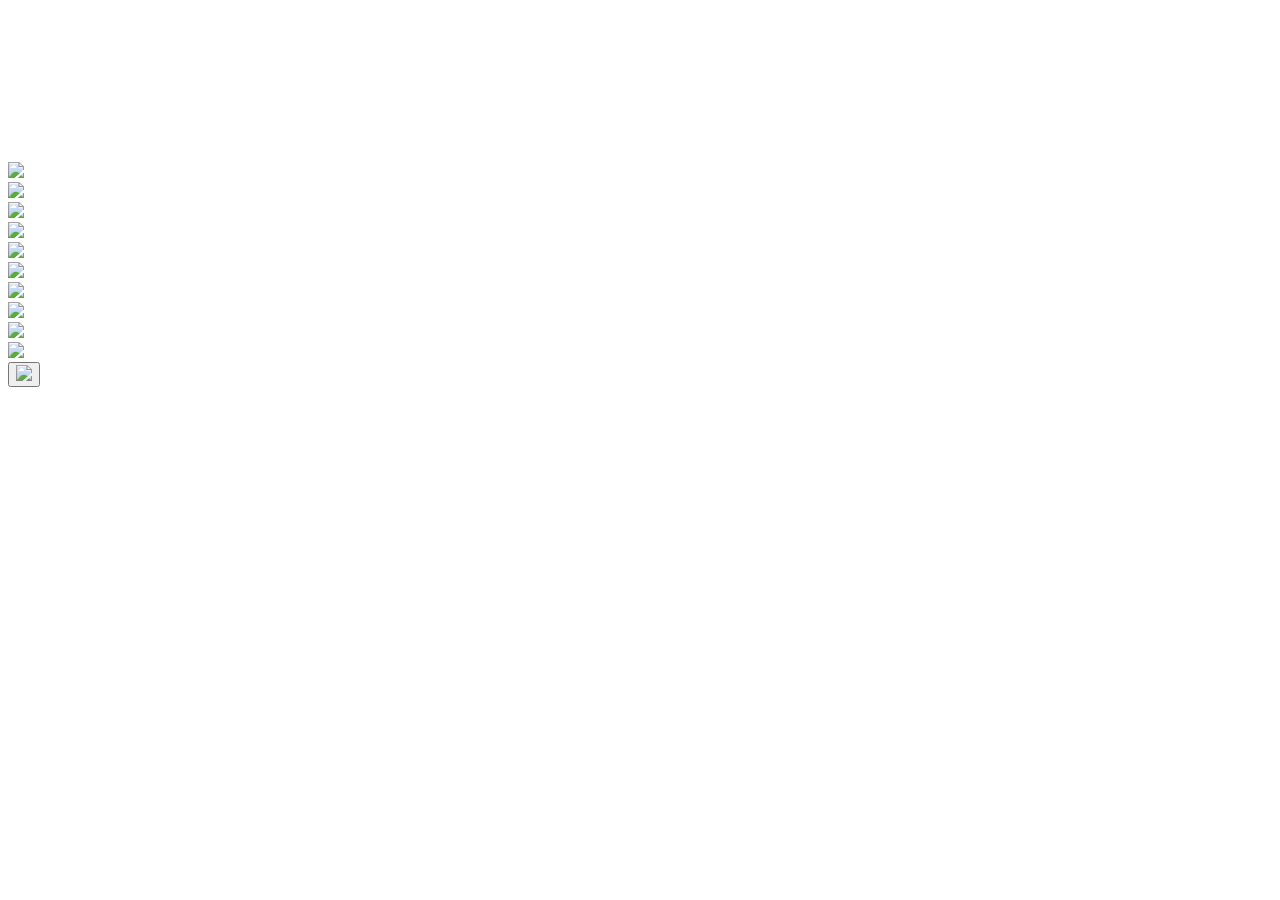
==== Index.html @ 0bfe94f9 "Add files via upload" ====
<!DOCTYPE html>
<html lang="en" dir="ltr">

  <head>
    <meta charset="utf-8">
    <title>Premium Hustler</title>
    <link rel="stylesheet" href="css/master.css">
  </head>

  <body>


<!--video background-->
      <video autoplay loop class="video-background">
      <source src="premiumhustler_main.mp4" type="video/mp4">
      </video>

<!--objects-->
      <div id="object1">  <a href="objects2.html"> <img src="mouse.gif" style="width:65%" > </a>
      			</div>

      	  	  <div id="object2">  <a href="objects2.html"> <img src="preview.gif" style="width:72%" > </a>
      			</div>

      	  	   <div id="object3">  <a href="objects2.html"> <img src="pen.gif" style="width:24%" > </a>
      			</div>

      	  	   <div id="object4">  <a href="objects2.html"> <img src="candlee.gif" style="width:80%" > </a>
      			</div>

      	  	  	   <div id="object5">  <a href="objects2.html"> <img src="post.gif" style="width:45%" > </a>
      			</div>


<!--logo-->
      <a href="index.html"><img src="logo-outline.png" class="logo"></a>


<!--categories-->
      <div class="align-right">
        <div class="frame">
          <a href="#" class="btn btn-philosophy"><img src="philosophy-outline.png"></a>
        </div>
        <div class="frame">
          <a href="camouflage.html" class="btn btn-camouflage"><img src="camouflage-outline.png"></a>
        </div>
        <div class="frame">
          <a href="gateway.html" class="btn btn-gateway"><img src="gateway-outline.png"></a>
        </div>
        <div class="frame">
          <a href="surveillance.html" class="btn btn-surveillance"><img src="surveillance-outline.png"></a>
        </div>
      </div>


<!--iframe publication-->
      <div id="publication">
          <div class="publication-close">
            X
          </div>
          <iframe width="800px" height="800px" frameborder="0" align="middle" data-src="iframe.html" scrolling="no">
          </iframe>
      </div>

<!--iframe button-->
    <div id="container">
      <div class="frame-pause">
      <button id="pause"><img src="publication-outline.png"></button>
      </div>
    </div>


  <script src="https://ajax.googleapis.com/ajax/libs/jquery/2.1.3/jquery.min.js"></script>
    <script>
       $('#publication').hide();
       $('button').click(function () {
         $('iframe').attr('src', $('iframe').data('src'));
          $('#publication').fadeIn(100);
       });

       $('.publication-close').click( function( e ){
         $('#publication').hide();
       });



    </script>

  </body>
</html>
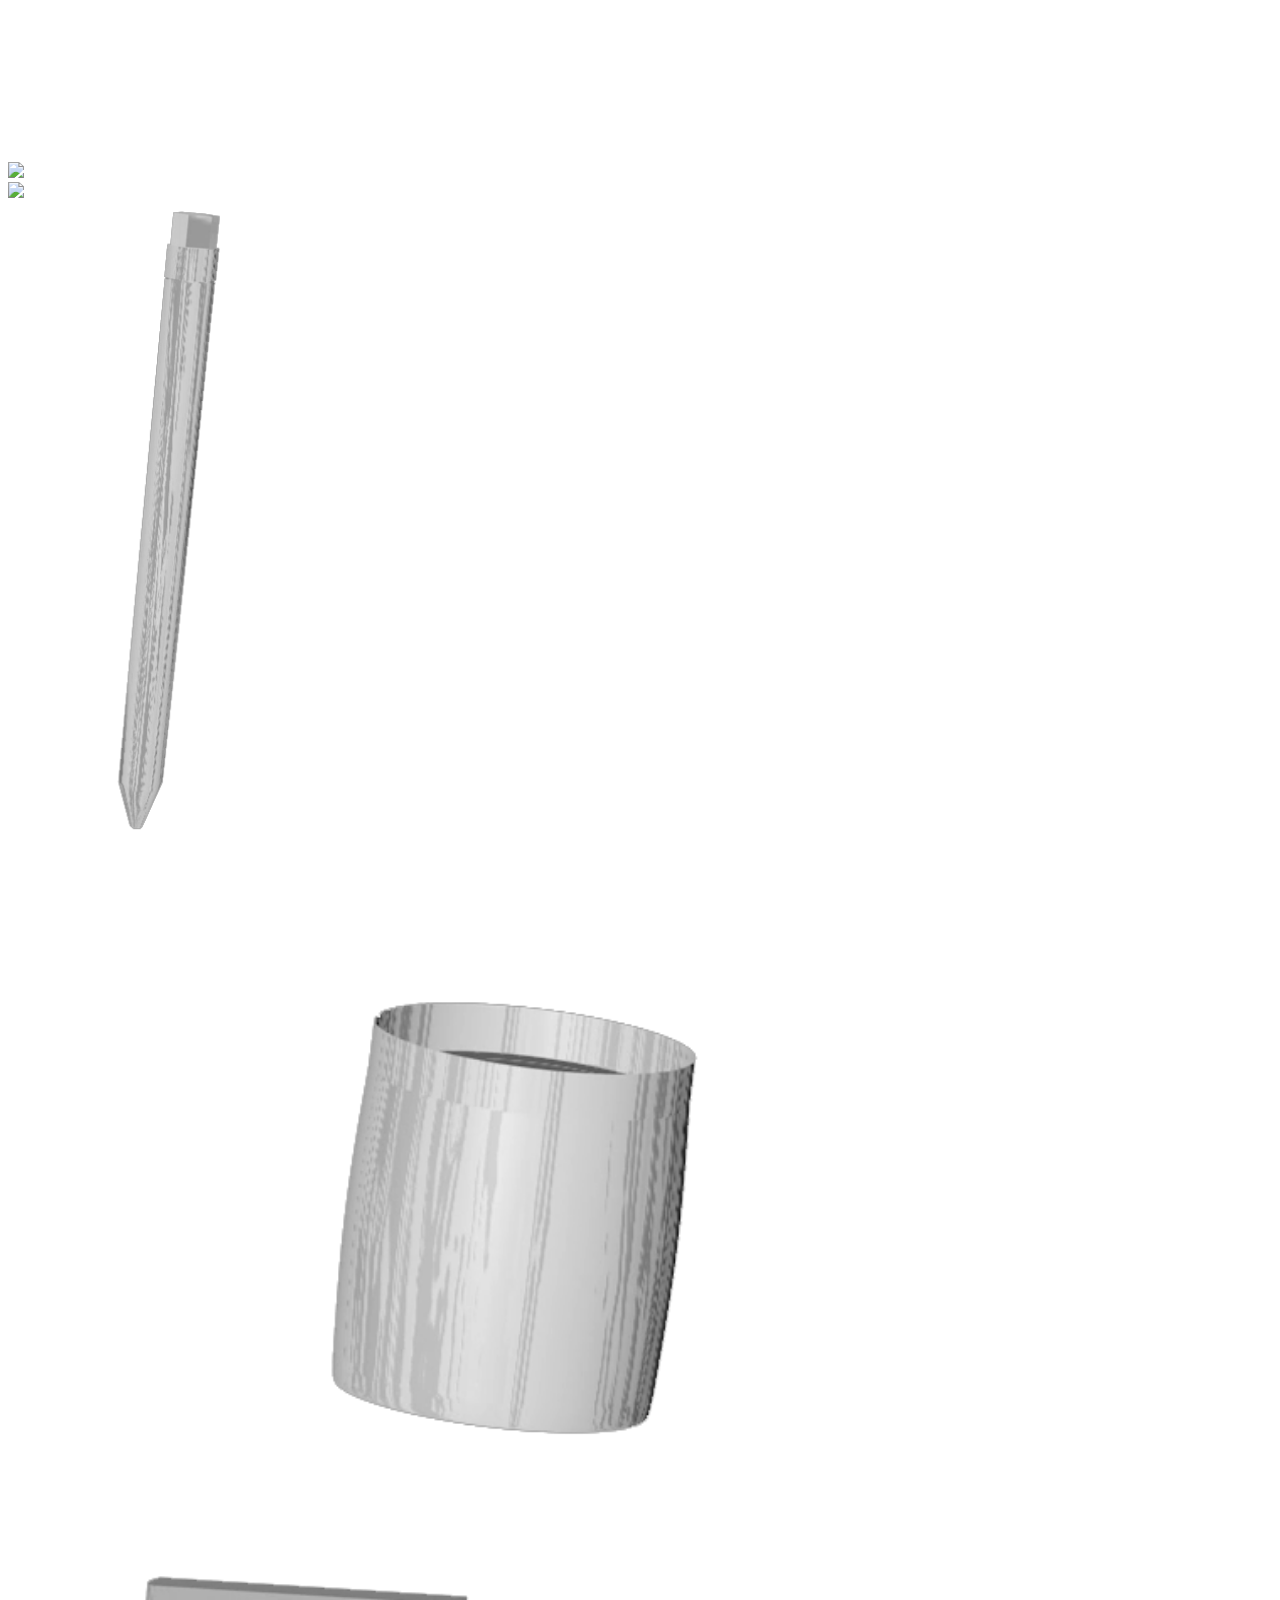
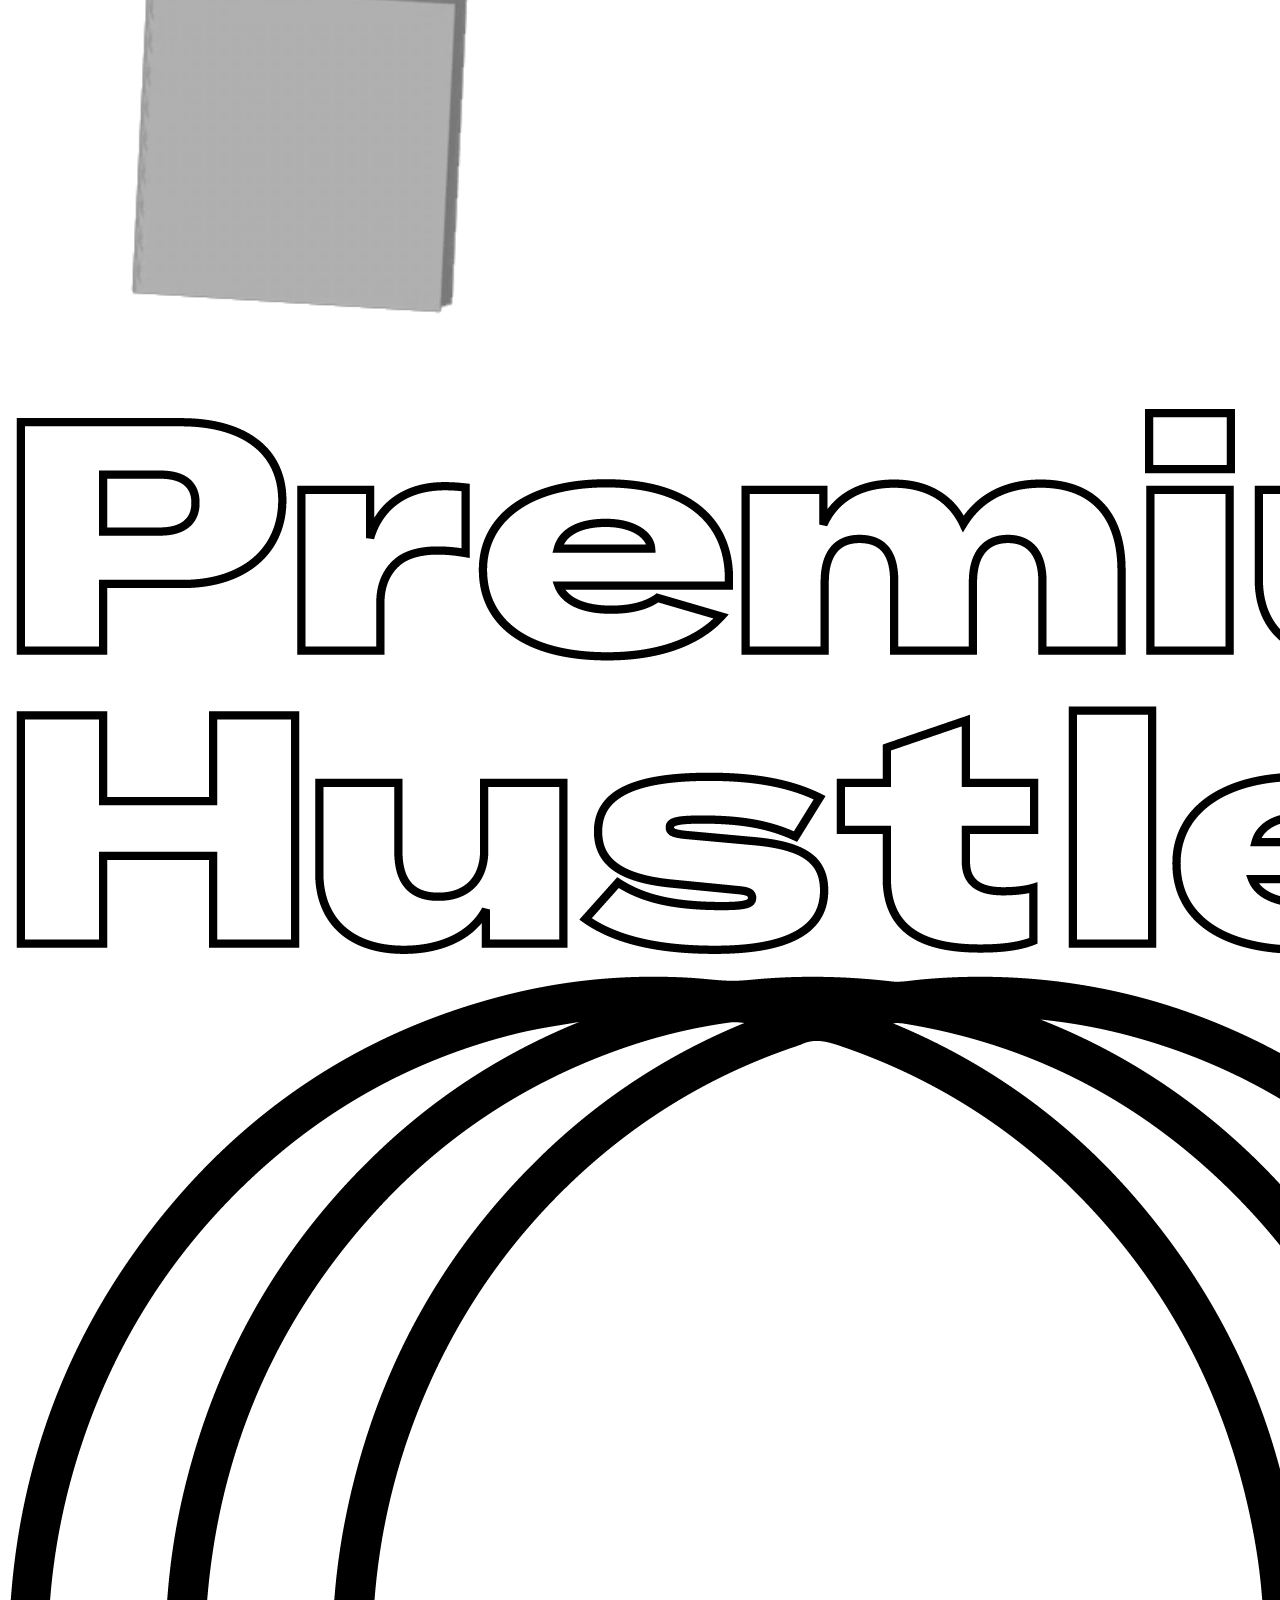
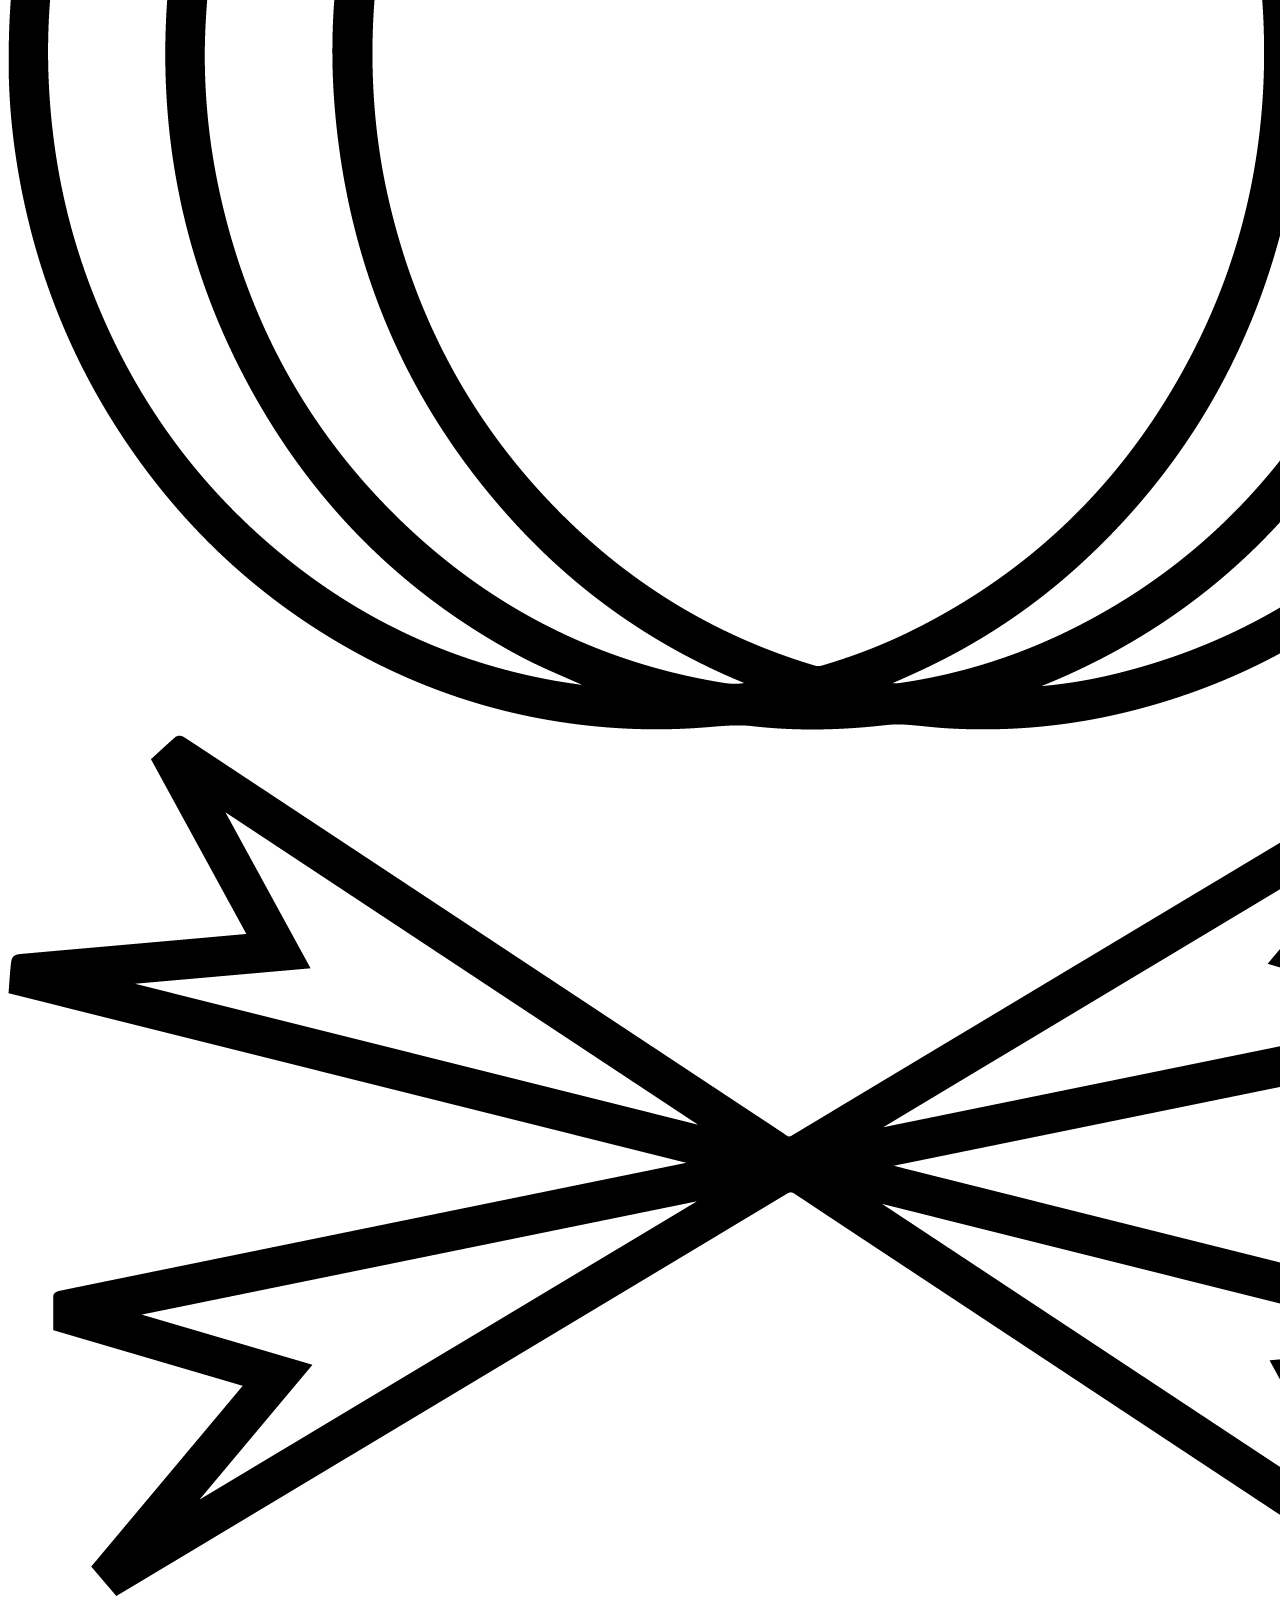
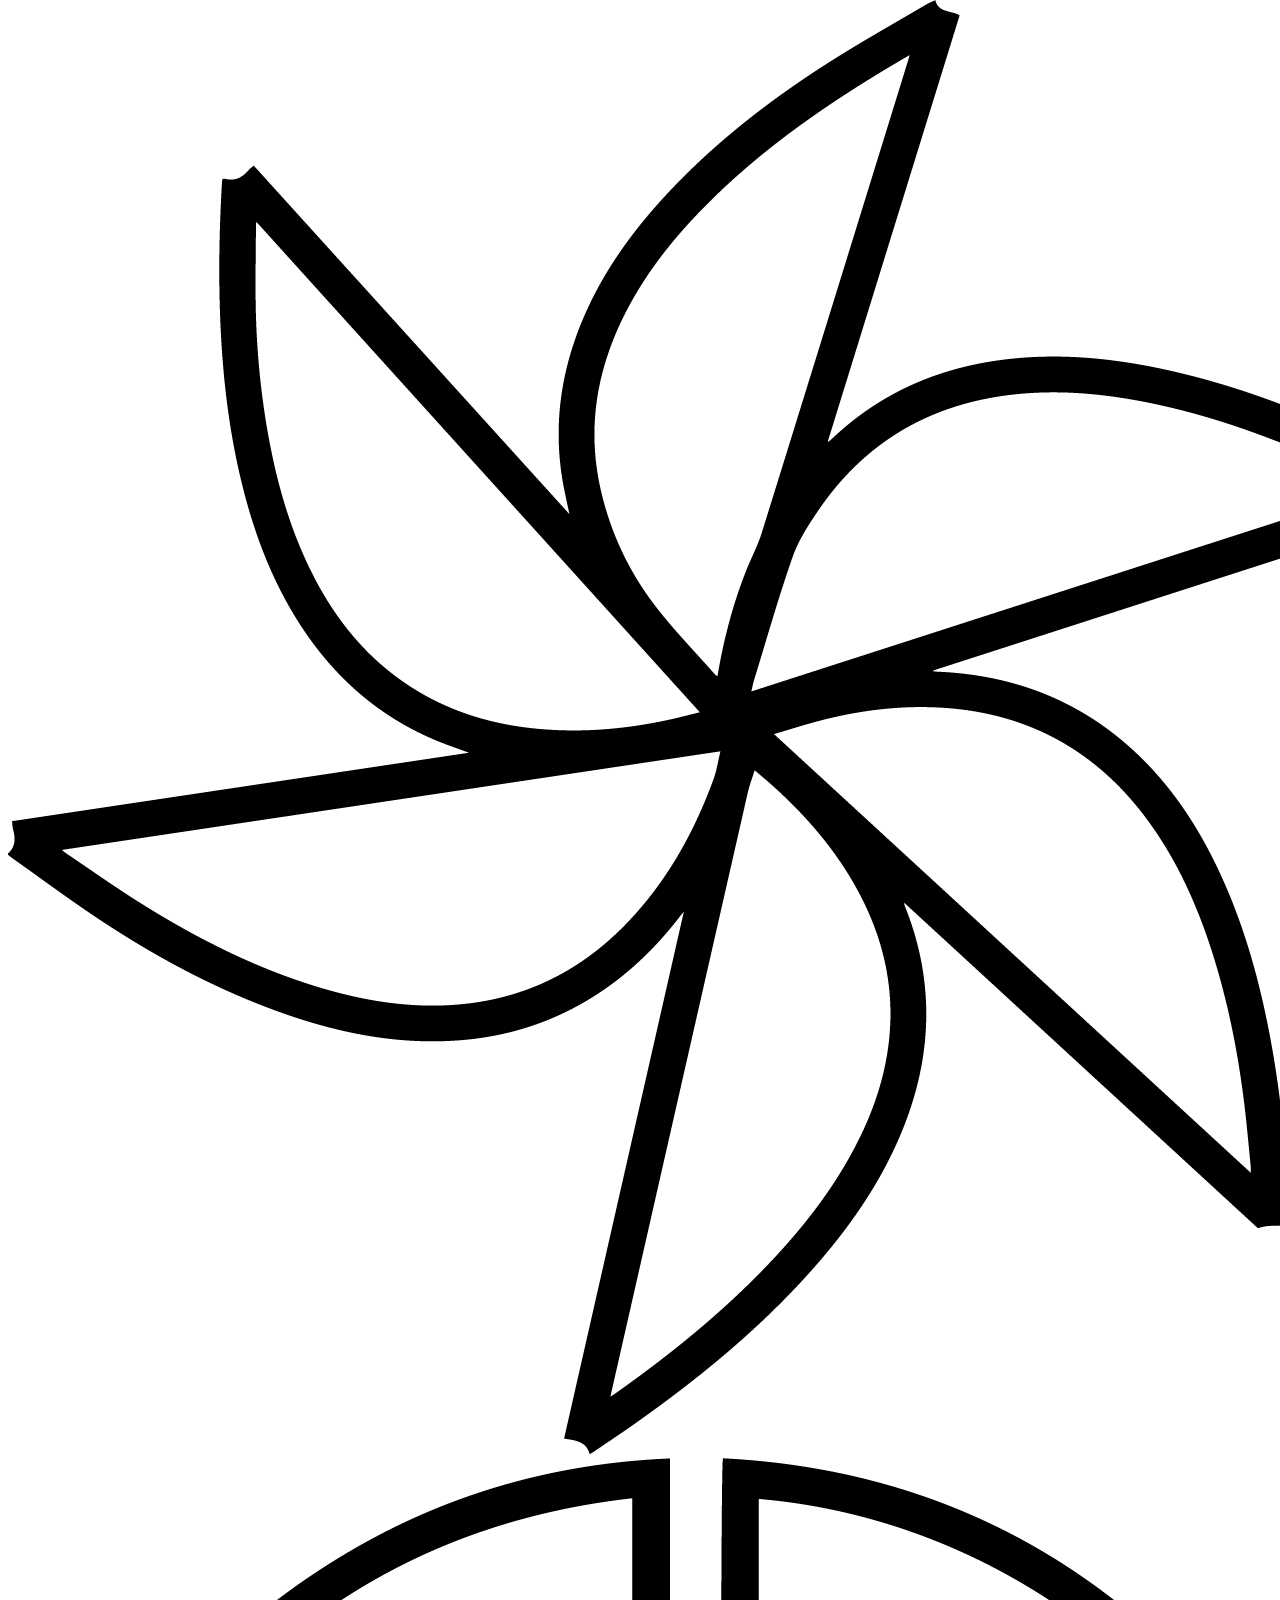
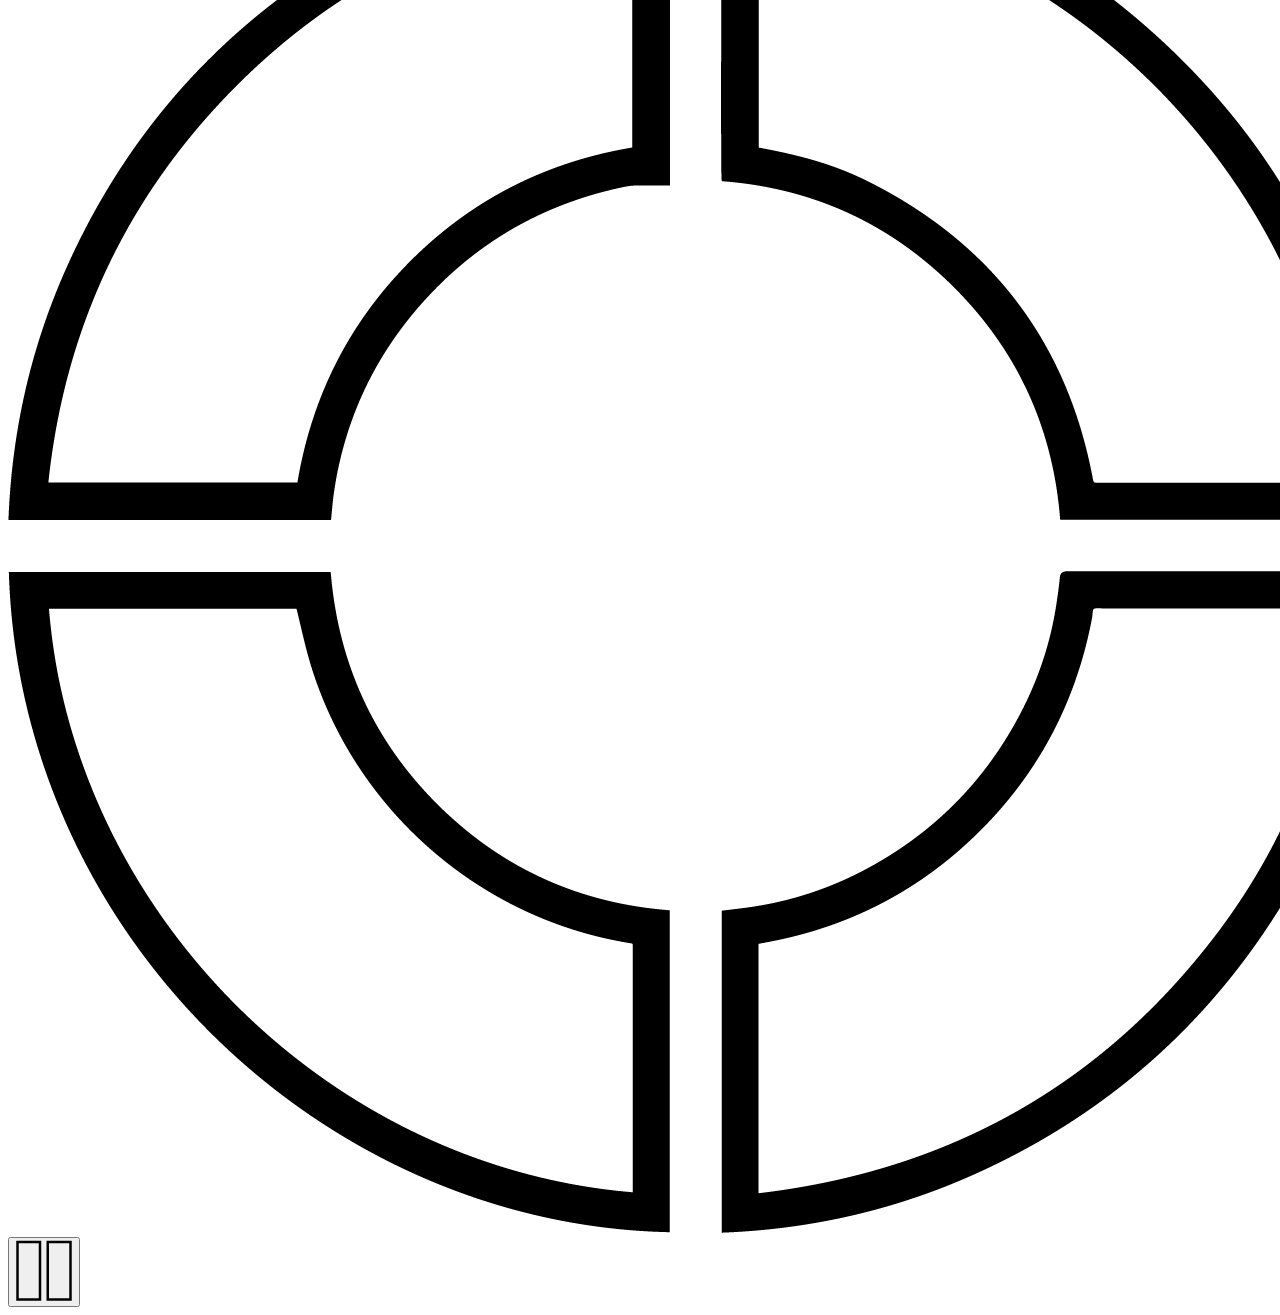
==== commit 2fe88bcb: "Add files via upload" ====
--- a/Index.html
+++ b/Index.html
@@ -4,7 +4,7 @@
   <head>
     <meta charset="utf-8">
     <title>Premium Hustler</title>
-    <link rel="stylesheet" href="css/master.css">
+    <link rel="stylesheet" href="css/index.css">
   </head>
 
   <body>
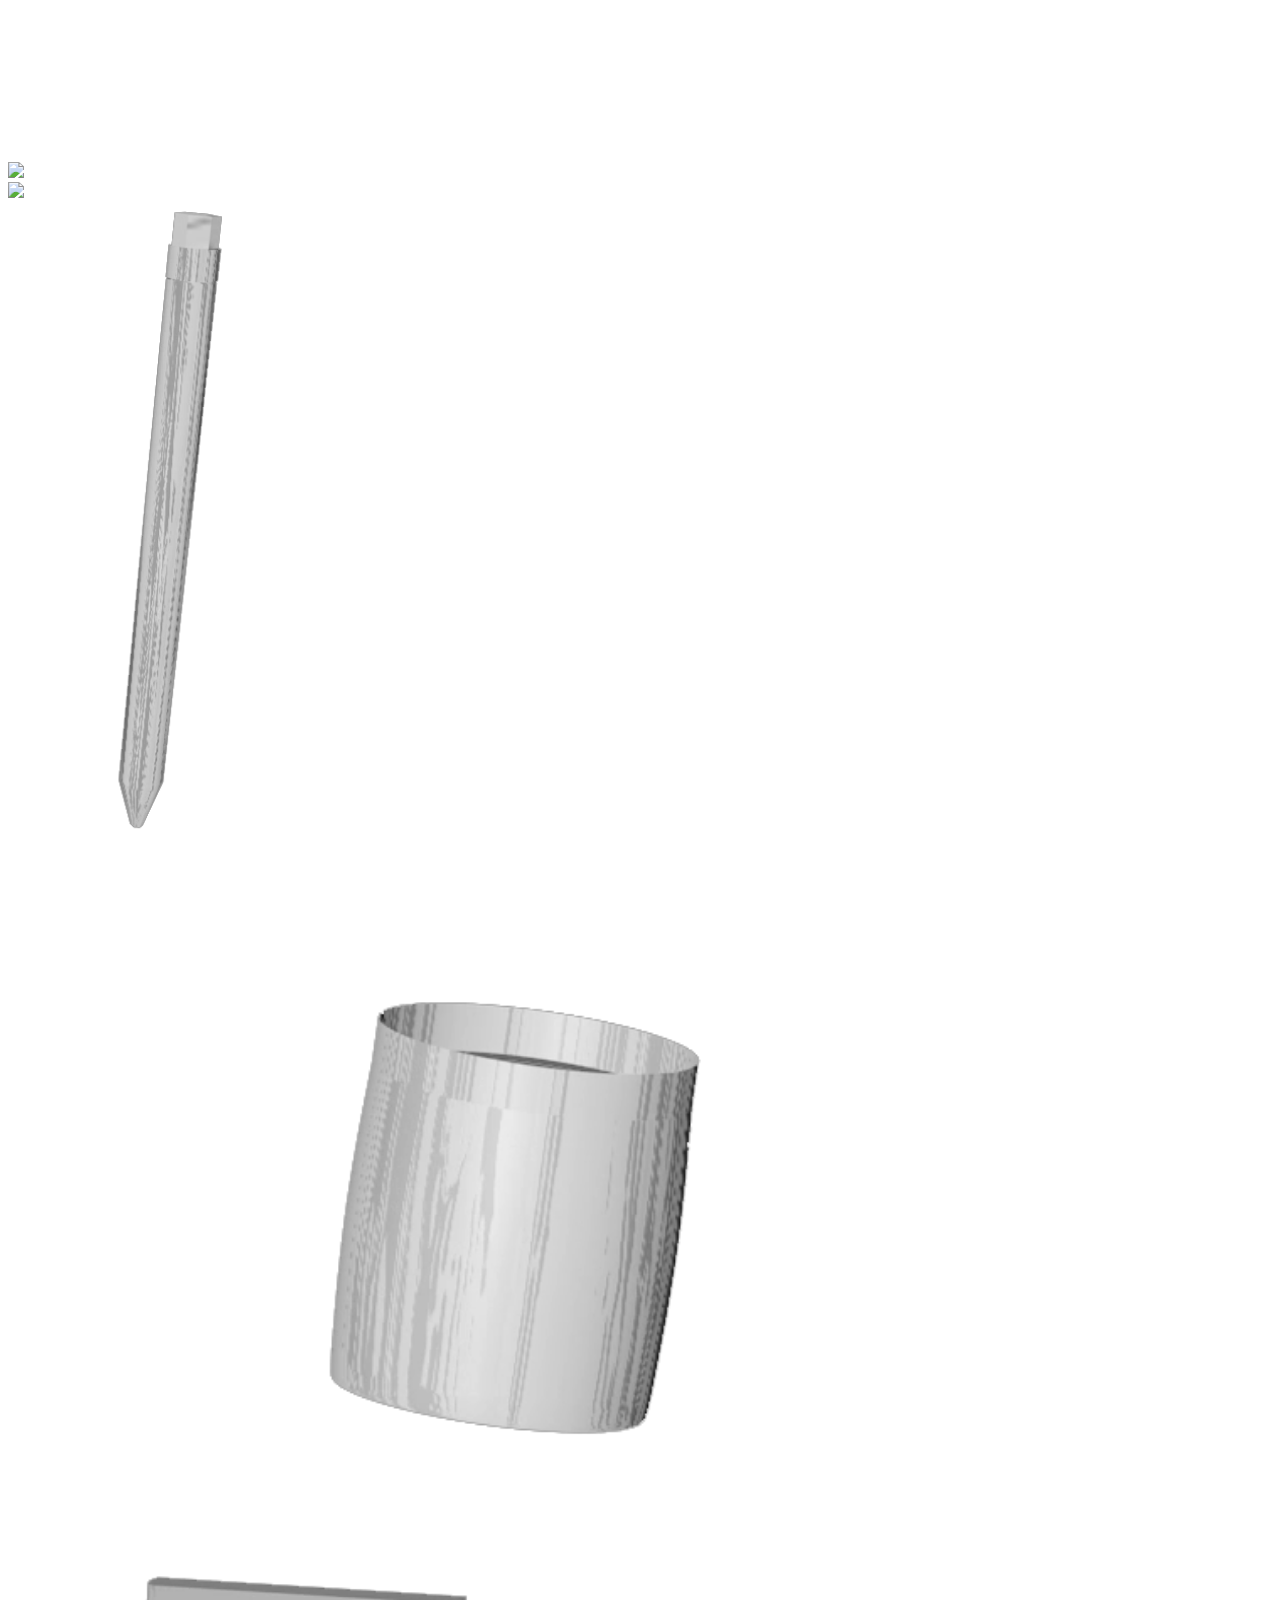
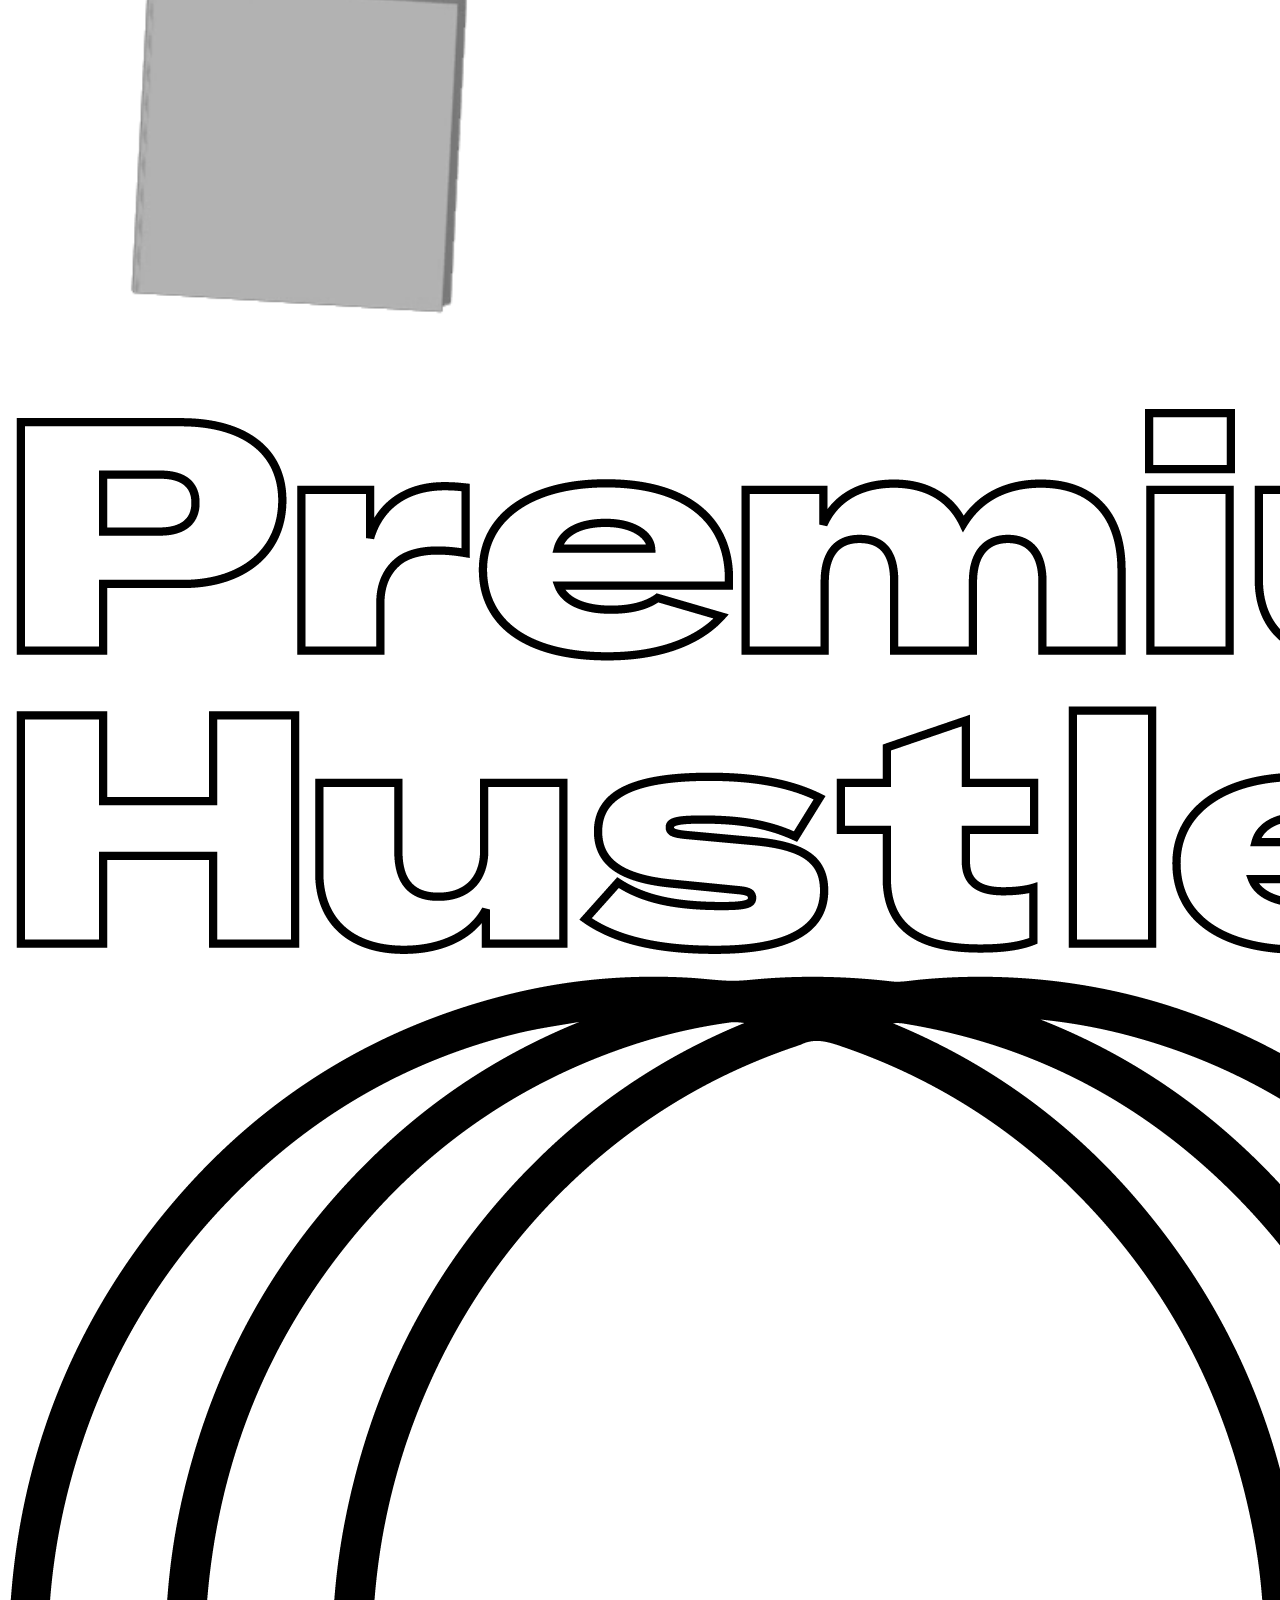
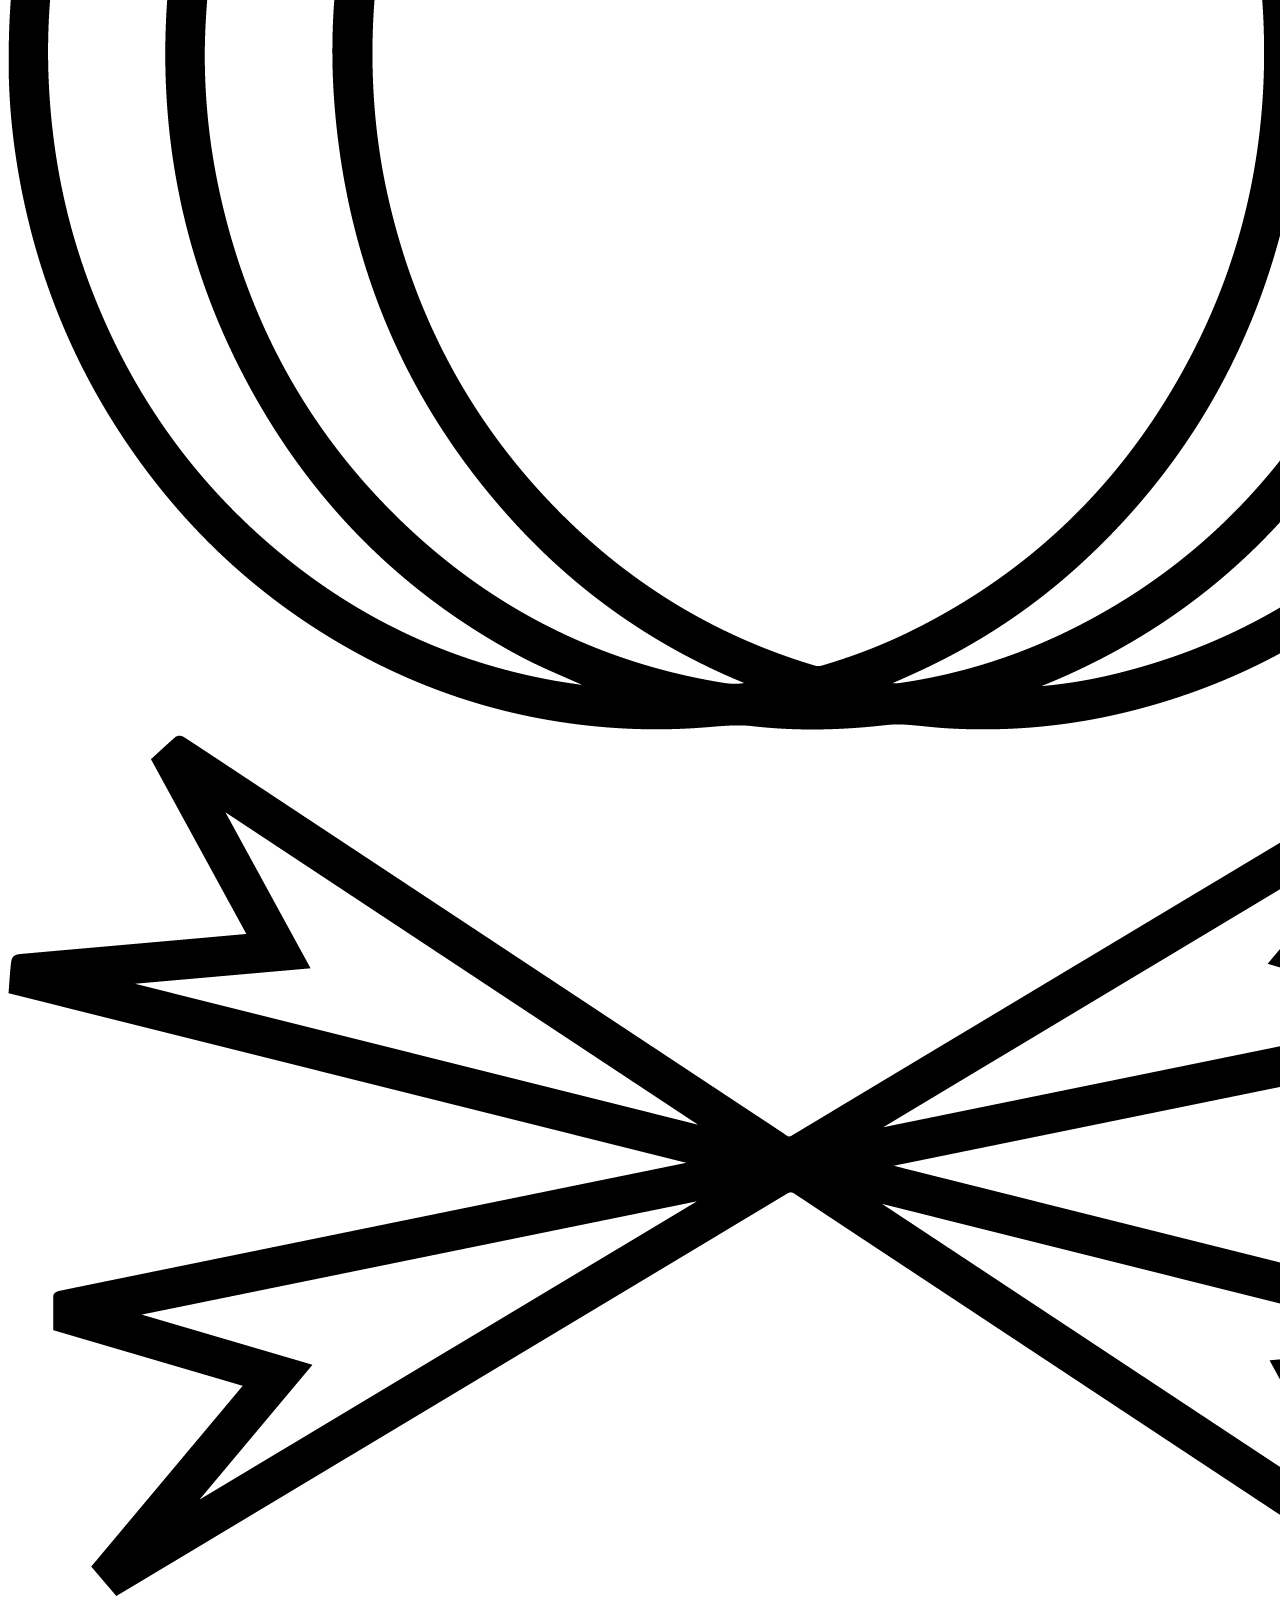
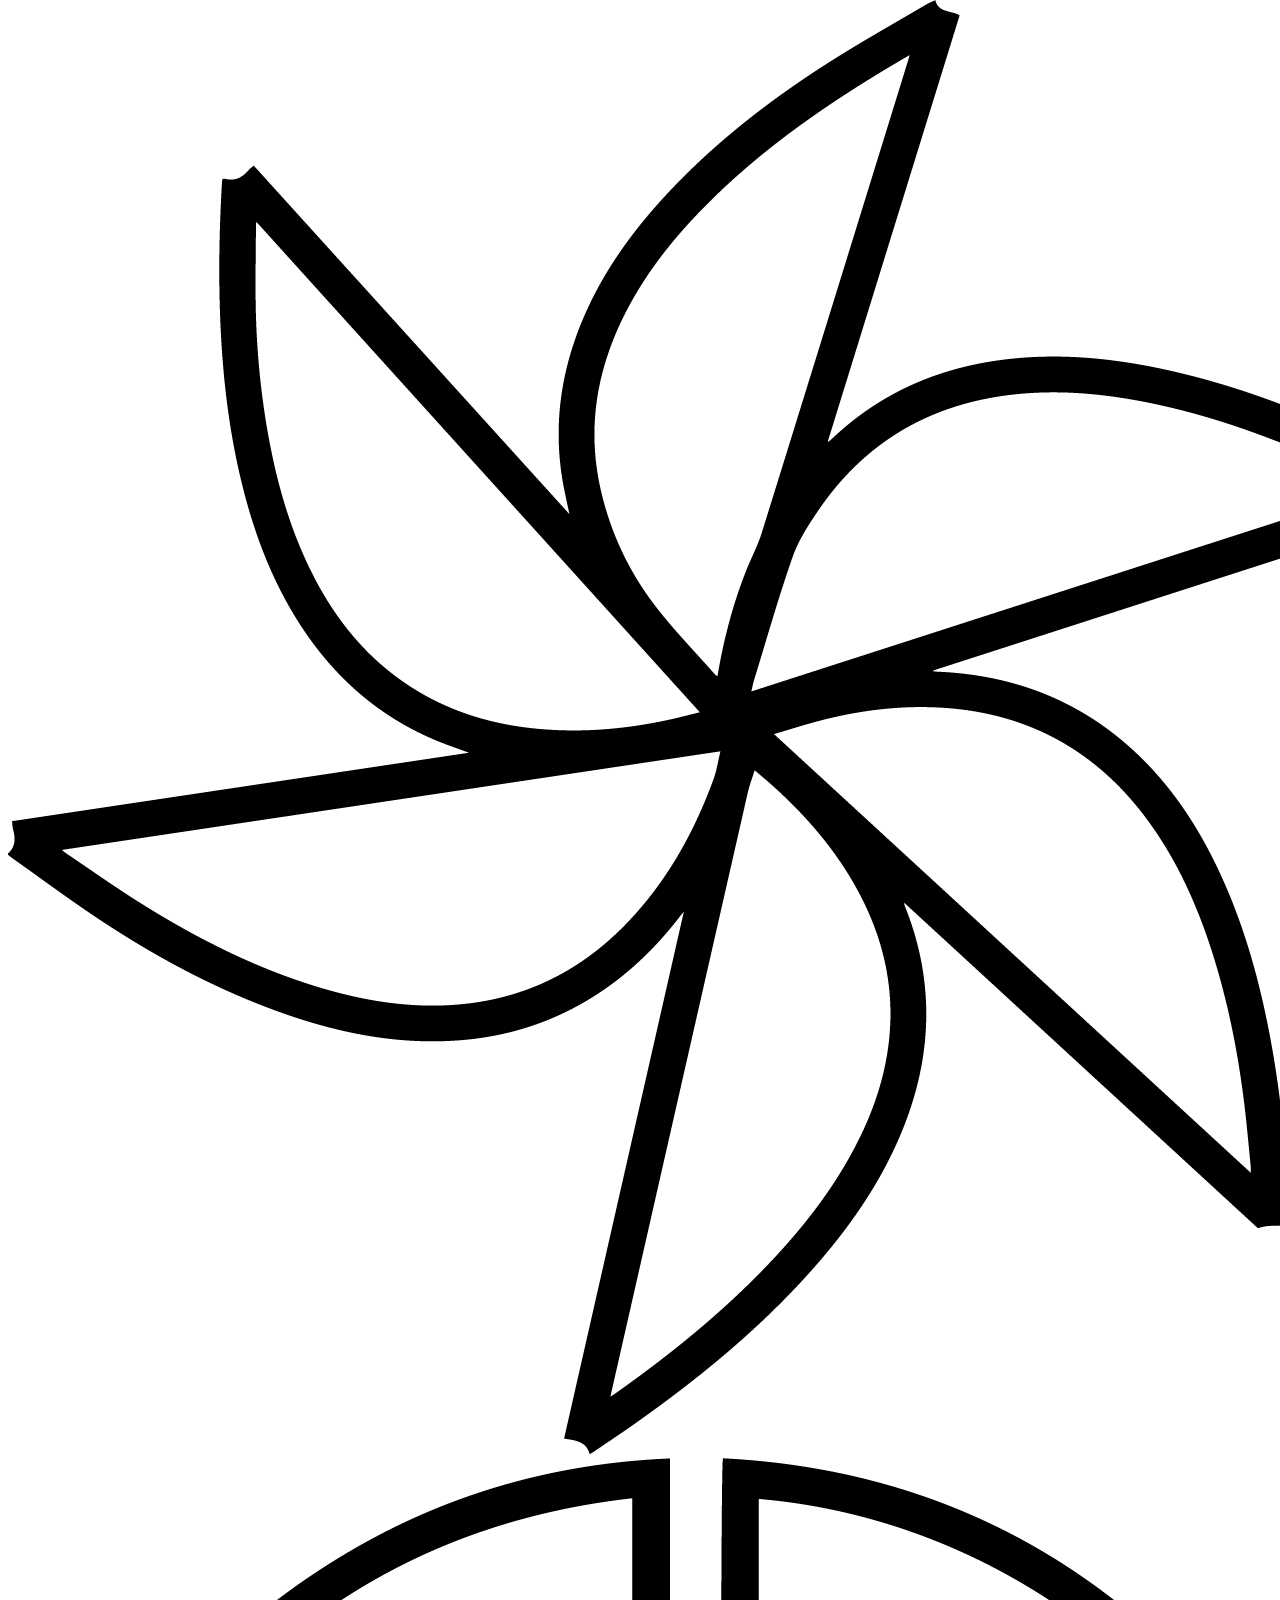
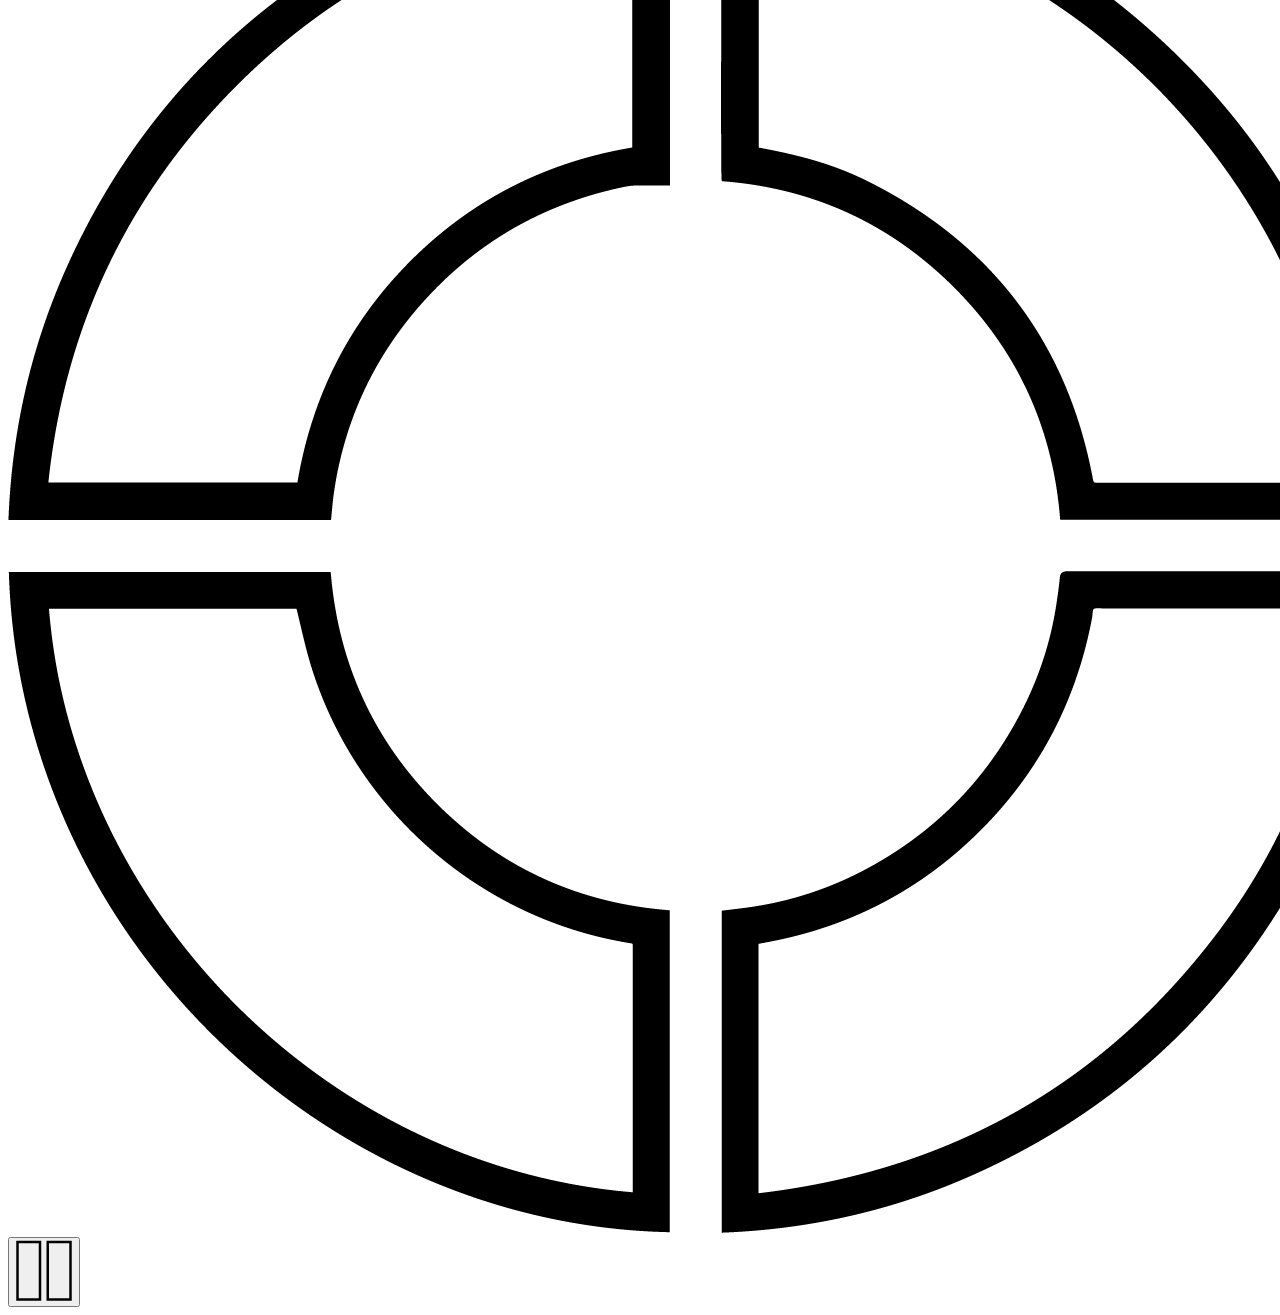
==== commit 4d9e98e9: "Add files via upload" ====
--- a/Index.html
+++ b/Index.html
@@ -12,7 +12,7 @@
 
 <!--video background-->
       <video autoplay loop class="video-background">
-      <source src="premiumhustler_main.mp4" type="video/mp4">
+      <source src="premiumhustler_surveillance.mp4" type="video/mp4">
       </video>
 
 <!--objects-->
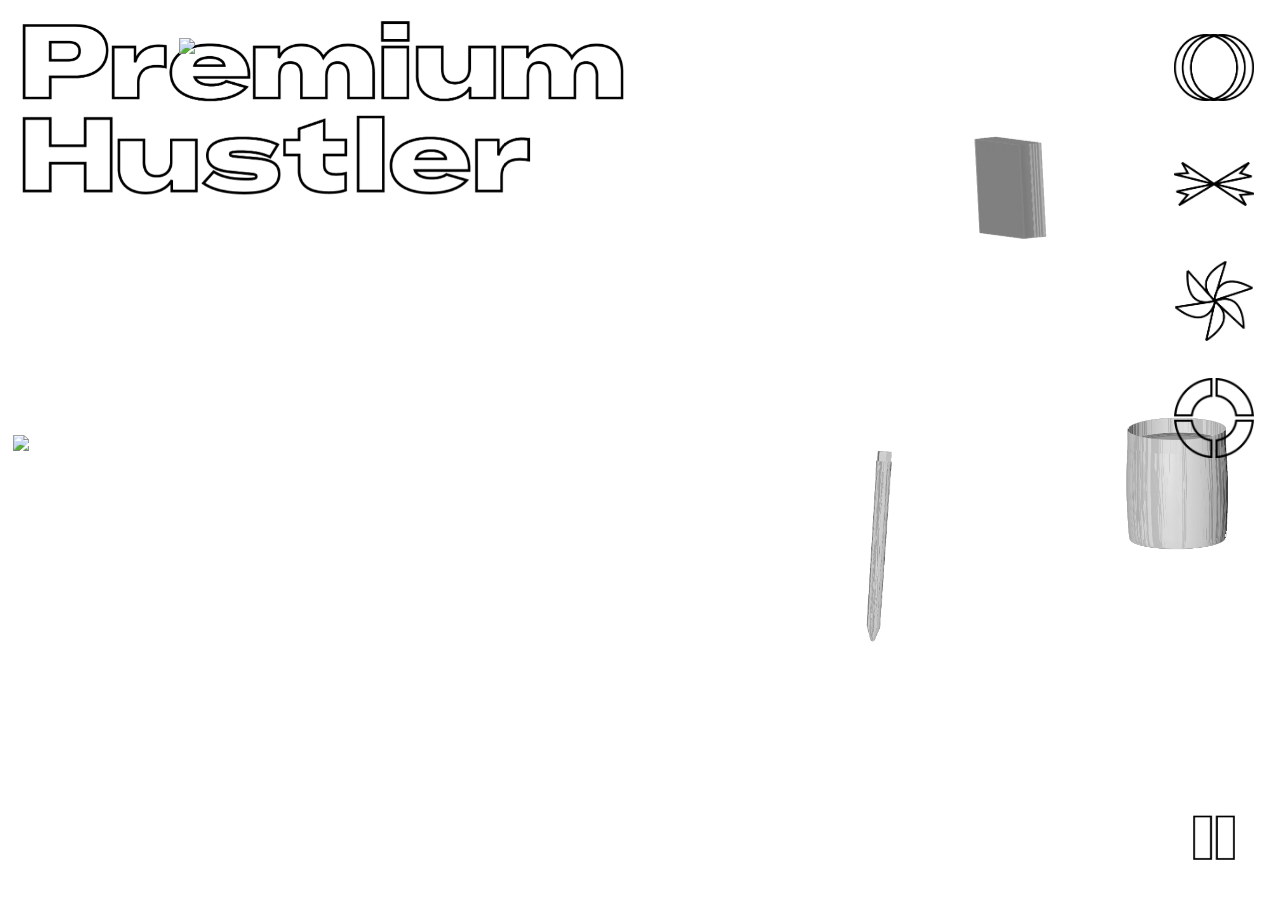
==== commit 9a5a03ee: "Update Index.html" ====
--- a/Index.html
+++ b/Index.html
@@ -4,7 +4,7 @@
   <head>
     <meta charset="utf-8">
     <title>Premium Hustler</title>
-    <link rel="stylesheet" href="css/index.css">
+    <link rel="stylesheet" href="index.css">
   </head>
 
   <body>
--- a/index.css
+++ b/index.css
@@ -0,0 +1,185 @@
+* {
+  margin: 0;
+  padding: 0;
+}
+
+@font-face {
+  font-family: GT America; src: url('GT-America.woff');
+}
+
+/* video background */
+.video-background {
+  position: absolute;
+  right: 0;
+  bottom: 0;
+  min-width: 100%;
+  min-height: 100%;
+  width: auto;
+  height: auto;
+  z-index: -1;
+}
+
+@@media (min-aspect-ratio:16/9) {
+  .video-background {
+    width: 100%;
+    height: auto;
+  }
+}
+@@media (max-aspect-ratio:16/9) {
+  .video-background {
+    width: auto;
+    height: 100%;
+  }
+}
+
+
+/* logo */
+.logo {
+  position: fixed;
+  margin: 20px;
+  height: 180px;
+  z-index: 0;
+}
+
+x-model {
+    animation: 5s spin linear infinite;
+  }
+
+  @keyframes spin {
+    to {
+      transform: rotateY(1turn);
+    }
+  }
+
+/* iframe publication */
+#publication {
+  position: absolute;
+  height: 400px;
+  top: 0%;
+  left: 20%;
+  margin-left: 200px;
+  margin-top: 170px;
+  text-align: center;
+  z-index: 10;
+}
+
+.publication-close {
+  font-family: GT America, sans-serif;
+  margin-left: 90%;
+  margin-top: 7%;
+}
+
+.publication-close:hover {
+  cursor:pointer;
+}
+
+/* iframe publication button*/
+button {
+    display: inline-block;
+    height: 110px;
+    vertical-align: bottom;
+    width: auto;
+    background-color: transparent;
+    background-repeat: no-repeat;
+    border: none;
+    cursor:pointer;
+    overflow: hidden;
+    outline: none;
+    vertical-align: middle;
+    max-height: 90px;
+    max-width: 90px;
+}
+
+#pause img {
+    height: 45px;
+}
+
+.container {
+   position: relative;
+}
+
+.frame-pause {
+  height: 90px;
+  line-height: 90px;
+  width: 130px;
+  border: 1px solid transparent;
+
+  text-align: center;
+  margin: 1em 0;
+  position: absolute;
+  bottom: 0;
+  right: 0;
+}
+
+
+/* categories */
+.align-right {
+  position: relative;
+    margin-top: 0px;
+    float: right;
+    z-index: 20;
+}
+
+.frame {
+    height: 100px;
+    line-height: 100px;
+    width: 130px;
+    border: 1px solid transparent;
+
+    text-align: center;
+    margin: 15px 0;
+}
+
+.btn img {
+    background: none;
+    vertical-align: middle;
+    max-height: 80px;
+    max-width: 80px;
+}
+
+#object1{
+position: absolute;
+  width: 30%;
+  height: 25%;
+	margin-left: 14%;
+	margin-top: 3%;
+  z-index: 20;
+}
+
+
+#object2{
+position: absolute;
+  width: 30%;
+  height: 25%;
+	margin-left: 1%;
+	margin-top: 34%;
+  z-index: 20;
+}
+
+
+#object3{
+position: absolute;
+  width: 30%;
+  height: 25%;
+	margin-left: 65%;
+	margin-top: 35%;
+  z-index: 20;
+}
+
+#object4{
+position: absolute;
+  width: 30%;
+  height: 25%;
+	margin-left: 80%;
+	margin-top: 30%;
+  z-index: 20;
+}
+
+#object5{
+position: absolute;
+  width: 30%;
+  height: 25%;
+	margin-left: 72%;
+	margin-top: 8%;
+  z-index: 20;
+}
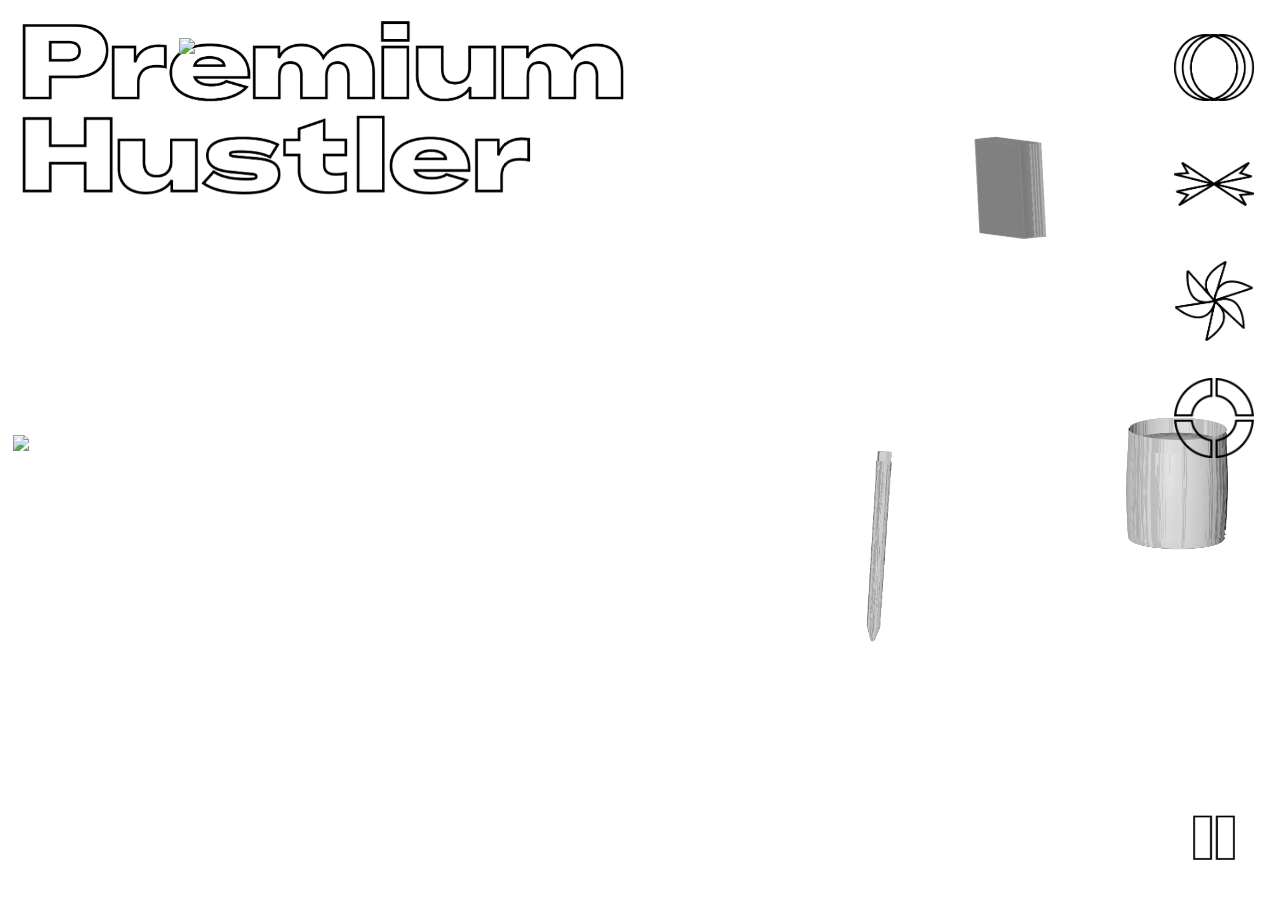
==== commit 9b91fb7c: "Add files via upload" ====
--- a/Index.html
+++ b/Index.html
@@ -4,7 +4,7 @@
   <head>
     <meta charset="utf-8">
     <title>Premium Hustler</title>
-    <link rel="stylesheet" href="index.css">
+    <link rel="stylesheet" href="Index.css">
   </head>
 
   <body>
@@ -33,7 +33,7 @@
 
 
 <!--logo-->
-      <a href="index.html"><img src="logo-outline.png" class="logo"></a>
+      <a href="objects2.html"><img src="logo-outline.png" class="logo"></a>
 
 
 <!--categories-->
--- a/Index.css
+++ b/Index.css
@@ -0,0 +1,185 @@
+* {
+  margin: 0;
+  padding: 0;
+}
+
+@font-face {
+  font-family: GT America; src: url('GT-America.woff');
+}
+
+/* video background */
+.video-background {
+  position: absolute;
+  right: 0;
+  bottom: 0;
+  min-width: 100%;
+  min-height: 100%;
+  width: auto;
+  height: auto;
+  z-index: -1;
+}
+
+@@media (min-aspect-ratio:16/9) {
+  .video-background {
+    width: 100%;
+    height: auto;
+  }
+}
+@@media (max-aspect-ratio:16/9) {
+  .video-background {
+    width: auto;
+    height: 100%;
+  }
+}
+
+
+/* logo */
+.logo {
+  position: fixed;
+  margin: 20px;
+  height: 180px;
+  z-index: 0;
+}
+
+x-model {
+    animation: 5s spin linear infinite;
+  }
+
+  @keyframes spin {
+    to {
+      transform: rotateY(1turn);
+    }
+  }
+
+/* iframe publication */
+#publication {
+  position: absolute;
+  height: 400px;
+  top: 0%;
+  left: 20%;
+  margin-left: 200px;
+  margin-top: 170px;
+  text-align: center;
+  z-index: 10;
+}
+
+.publication-close {
+  font-family: GT America, sans-serif;
+  margin-left: 90%;
+  margin-top: 7%;
+}
+
+.publication-close:hover {
+  cursor:pointer;
+}
+
+/* iframe publication button*/
+button {
+    display: inline-block;
+    height: 110px;
+    vertical-align: bottom;
+    width: auto;
+    background-color: transparent;
+    background-repeat: no-repeat;
+    border: none;
+    cursor:pointer;
+    overflow: hidden;
+    outline: none;
+    vertical-align: middle;
+    max-height: 90px;
+    max-width: 90px;
+}
+
+#pause img {
+    height: 45px;
+}
+
+.container {
+   position: relative;
+}
+
+.frame-pause {
+  height: 90px;
+  line-height: 90px;
+  width: 130px;
+  border: 1px solid transparent;
+
+  text-align: center;
+  margin: 1em 0;
+  position: absolute;
+  bottom: 0;
+  right: 0;
+}
+
+
+/* categories */
+.align-right {
+  position: relative;
+    margin-top: 0px;
+    float: right;
+    z-index: 20;
+}
+
+.frame {
+    height: 100px;
+    line-height: 100px;
+    width: 130px;
+    border: 1px solid transparent;
+
+    text-align: center;
+    margin: 15px 0;
+}
+
+.btn img {
+    background: none;
+    vertical-align: middle;
+    max-height: 80px;
+    max-width: 80px;
+}
+
+#object1{
+position: absolute;
+  width: 30%;
+  height: 25%;
+	margin-left: 14%;
+	margin-top: 3%;
+  z-index: 20;
+}
+
+
+#object2{
+position: absolute;
+  width: 30%;
+  height: 25%;
+	margin-left: 1%;
+	margin-top: 34%;
+  z-index: 20;
+}
+
+
+#object3{
+position: absolute;
+  width: 30%;
+  height: 25%;
+	margin-left: 65%;
+	margin-top: 35%;
+  z-index: 20;
+}
+
+#object4{
+position: absolute;
+  width: 30%;
+  height: 25%;
+	margin-left: 80%;
+	margin-top: 30%;
+  z-index: 20;
+}
+
+#object5{
+position: absolute;
+  width: 30%;
+  height: 25%;
+	margin-left: 72%;
+	margin-top: 8%;
+  z-index: 20;
+}
